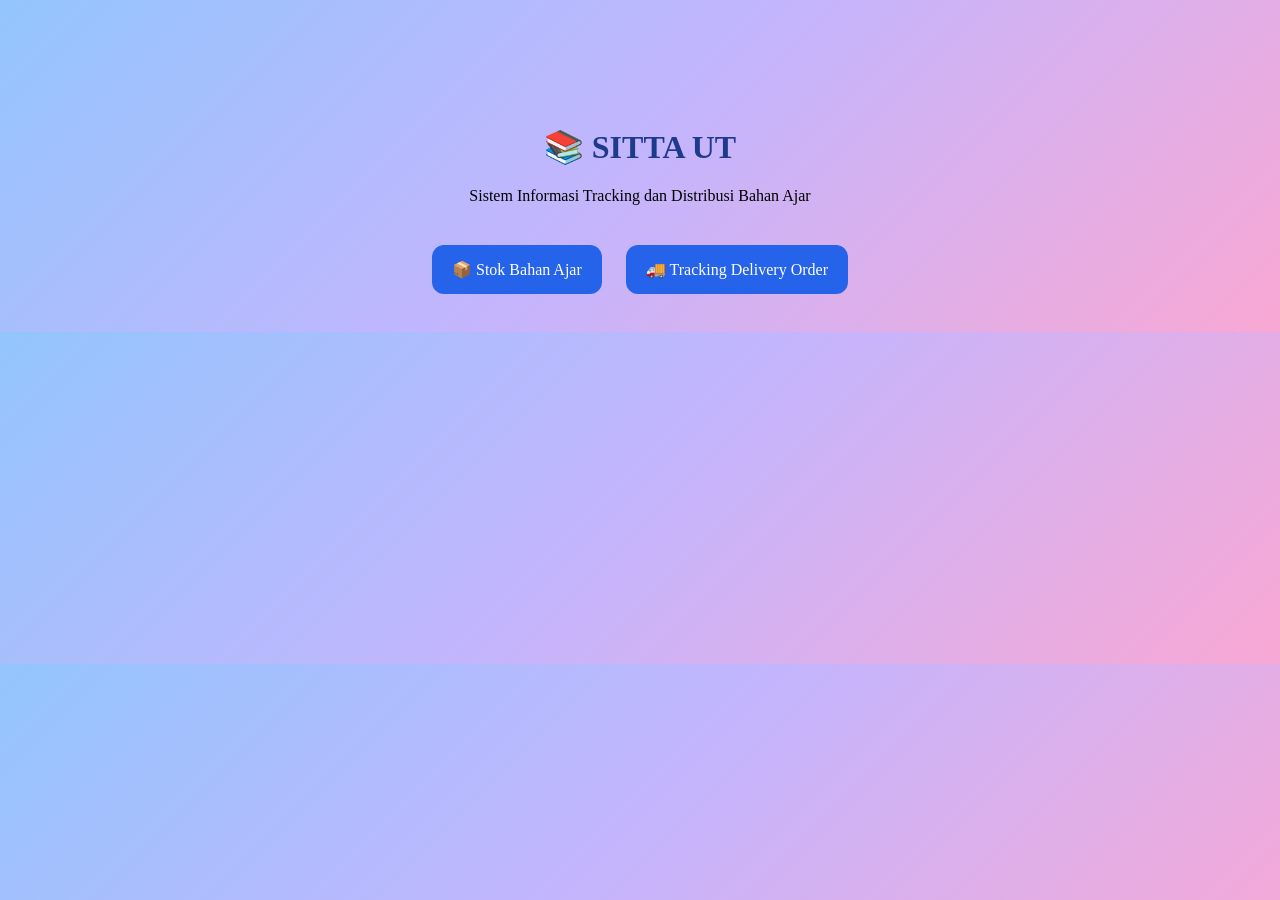
==== index.html @ 40f56baf "Project Vue" ====
<!DOCTYPE html>
<html lang="id">
<head>

  <meta charset="UTF-8">

  <title>SITTA UT</title>

  <link rel="stylesheet" href="css/style.css">

</head>
<body>

<div class="home">

  <h1>📚 SITTA UT</h1>

  <p>
    Sistem Informasi Tracking
    dan Distribusi Bahan Ajar
  </p>

  <div class="menu">

    <a href="stok.html">
      📦 Stok Bahan Ajar
    </a>

    <a href="tracking.html">
      🚚 Tracking Delivery Order
    </a>

  </div>

</div>

</body>
</html>
---- css/style.css ----
body{

  font-family:'Times New Roman', Times, serif;

  background:
  linear-gradient(
    135deg,
    #93c5fd,
    #c4b5fd,
    #f9a8d4
  );

  padding:20px;

}

h1{

  text-align:center;
  color:#1e3a8a;

}

table{

  width:100%;
  border-collapse:collapse;
  background:white;
  margin-top:20px;

}

th, td{

  border:1px solid #ddd;
  padding:12px;

}

th{

  background:#2563eb;
  color:white;

}

.form-box,
.filter-box{

  display:flex;
  flex-wrap:wrap;
  gap:10px;
  margin:20px 0;

}

input,
select,
button{

  padding:10px;
  border-radius:10px;
  border:none;

}

button{

  background:#7c3aed;
  color:white;
  cursor:pointer;

}

.safe{

  color:green;
  font-weight:bold;

}

.warning{

  color:orange;
  font-weight:bold;

}

.danger{

  color:red;
  font-weight:bold;

}

.home{

  text-align:center;
  margin-top:100px;

}

.menu{

  margin-top:30px;

}

.menu a{

  text-decoration:none;
  background:#2563eb;
  color:white;

  padding:15px 20px;

  border-radius:12px;

  margin:10px;

  display:inline-block;

}
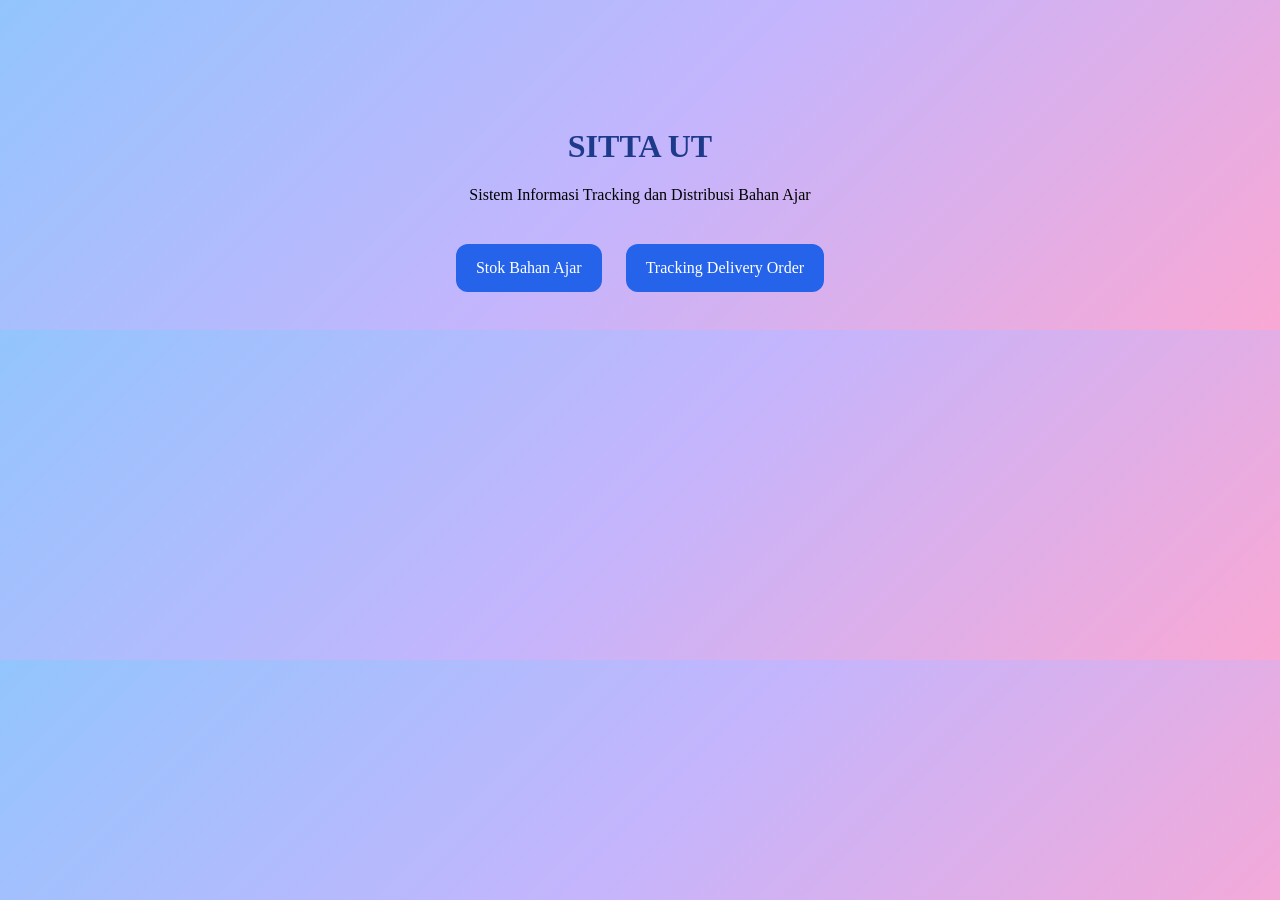
==== commit 7b24f785: "Tambah tombol kembali" ====
--- a/index.html
+++ b/index.html
@@ -13,7 +13,7 @@
 
 <div class="home">
 
-  <h1>📚 SITTA UT</h1>
+  <h1>SITTA UT</h1>
 
   <p>
     Sistem Informasi Tracking
@@ -23,11 +23,11 @@
   <div class="menu">
 
     <a href="stok.html">
-      📦 Stok Bahan Ajar
+      Stok Bahan Ajar
     </a>
 
     <a href="tracking.html">
-      🚚 Tracking Delivery Order
+      Tracking Delivery Order
     </a>
 
   </div>
--- a/css/style.css
+++ b/css/style.css
@@ -120,4 +120,37 @@
 
   display:inline-block;
 
+}
+.back-home{
+
+  margin-bottom:20px;
+
+}
+
+.back-home a{
+
+  text-decoration:none;
+
+  background:#2563eb;
+
+  color:white;
+
+  padding:10px 16px;
+
+  border-radius:12px;
+
+  font-weight:bold;
+
+  display:inline-block;
+
+  transition:0.3s;
+
+}
+
+.back-home a:hover{
+
+  background:#1d4ed8;
+
+  transform:scale(1.05);
+
 }
